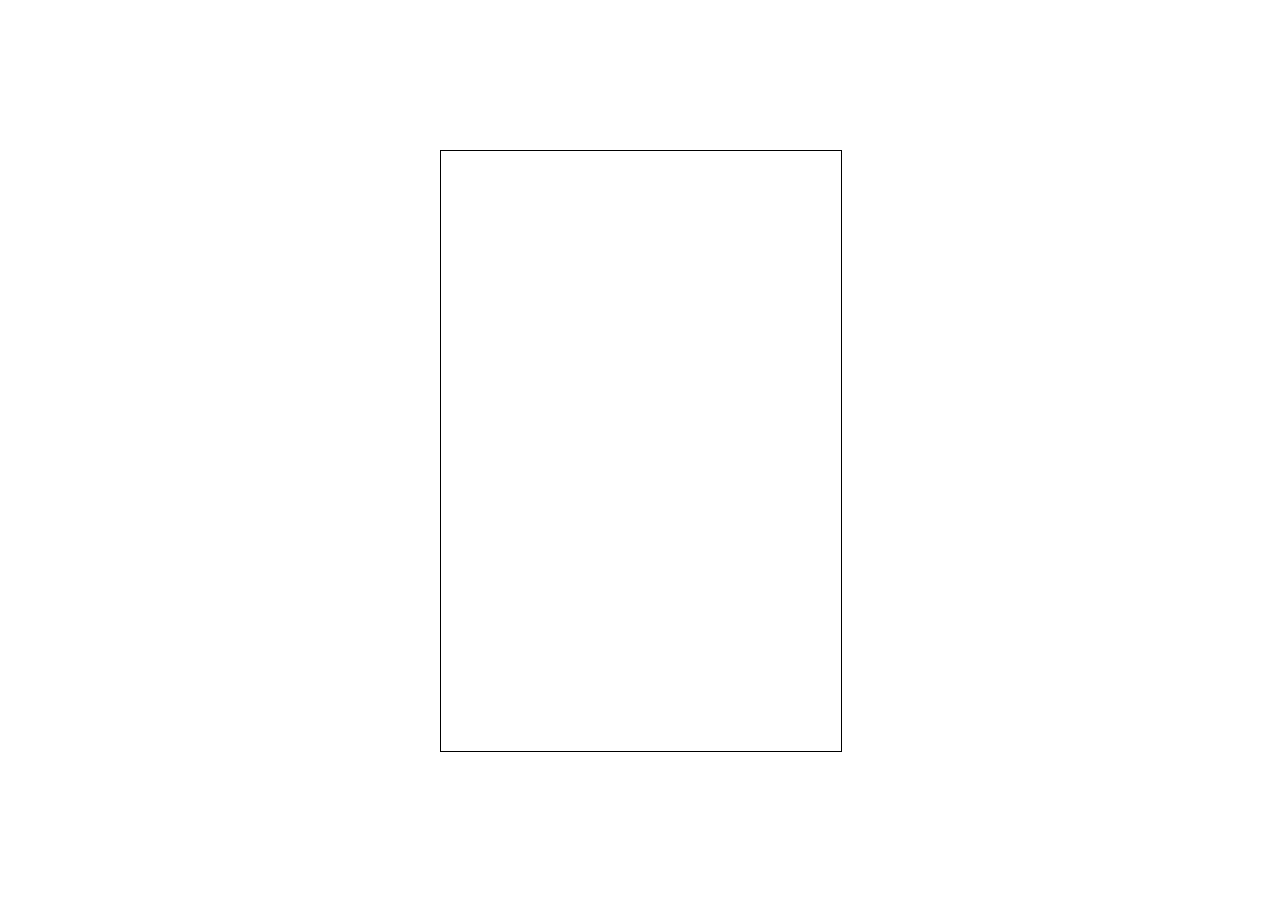
==== a2.html @ 564dc9c6 "added style sheet, corrected link to stylesheet in index"" ====
<!DOCTYPE html>
	<head>
		<link rel="stylesheet" type="text/css" href="style.css" />
		<script src="ttb.js"></script>
	</head>
	<body>
		<canvas id="game-screen" width="400px" height="600px">
			If You Can Read This, Upgrade Your Browser.
		</canvas>
	</body>
</html>
---- style.css ----
#game-screen
{
	position: absolute;
	top:50%;
	left:50%;
	margin-left: -200px;
	margin-top: -300px;
	border: solid 1px black;
}
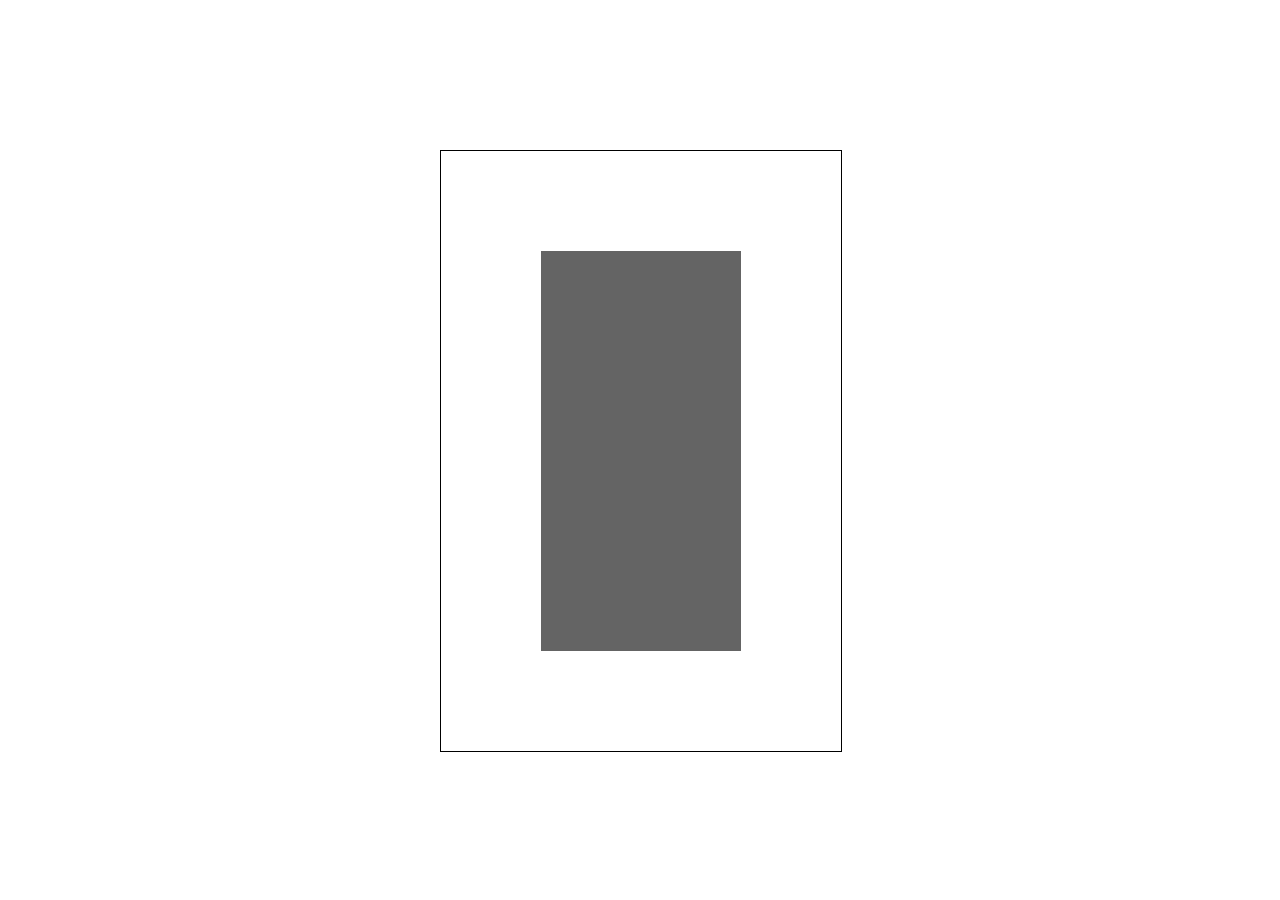
==== commit 40a62b62: "changed name of js draw function to better reflect role init'd grey rectangle for start screen" ====
--- a/a2.html
+++ b/a2.html
@@ -1,9 +1,10 @@
 <!DOCTYPE html>
 	<head>
+		<title>TapTapBug</title>
 		<link rel="stylesheet" type="text/css" href="style.css" />
-		<script src="ttb.js"></script>
+		<script type="text/javascript" src="ttb.js"></script>
 	</head>
-	<body>
+	<body onload="drawStartCanvas();">
 		<canvas id="game-screen" width="400px" height="600px">
 			If You Can Read This, Upgrade Your Browser.
 		</canvas>
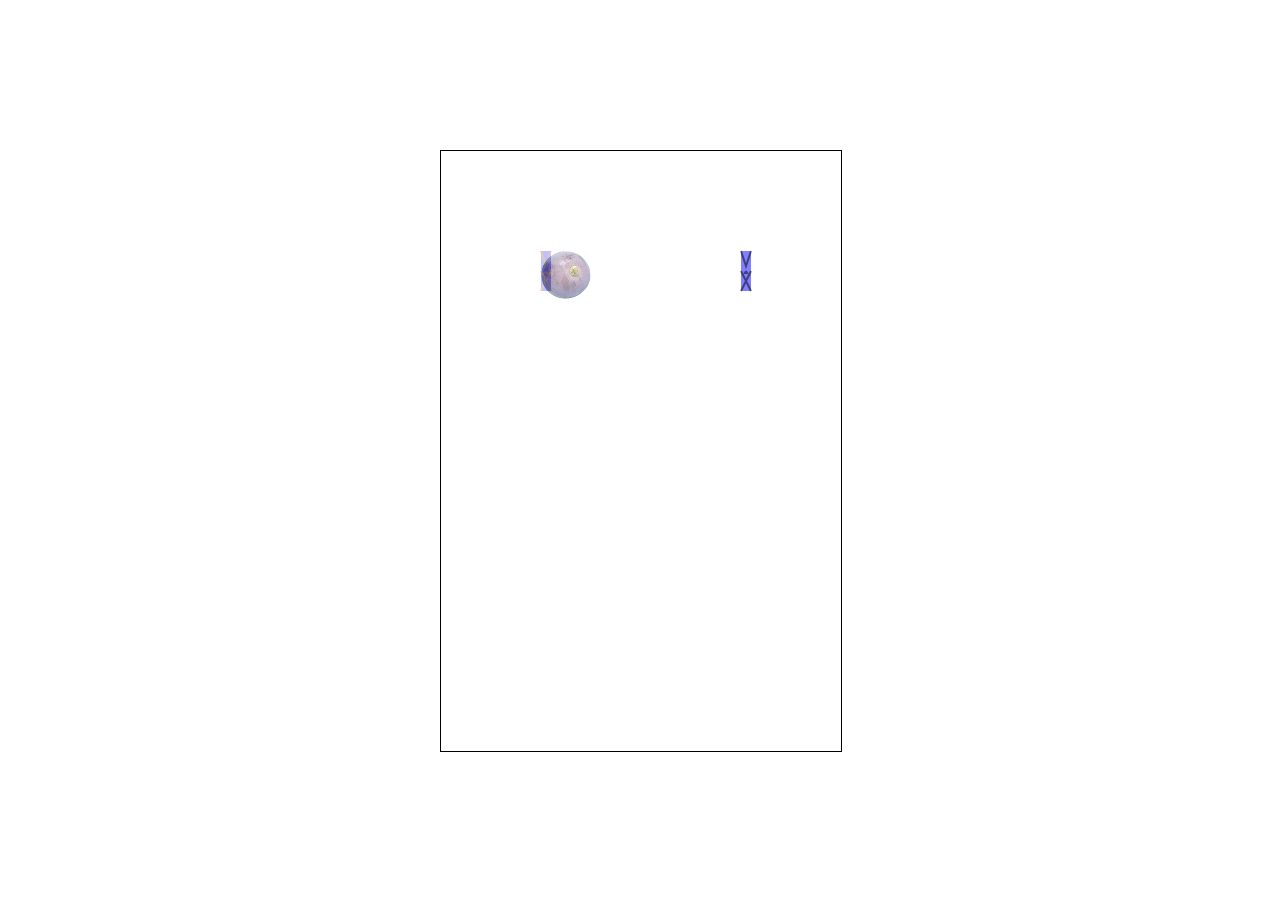
==== commit cda15583: "Add food image We can upload images to the canvas now" ====
--- a/a2.html
+++ b/a2.html
@@ -2,7 +2,9 @@
 	<head>
 		<title>TapTapBug</title>
 		<link rel="stylesheet" type="text/css" href="style.css" />
-		<script type="text/javascript" src="ttb.js"></script>
+		<script type="text/javascript" src="js/bug.js"></script>
+		<script type="text/javascript" src="js/ttb.js"></script>
+        <script type="text/javascript" src="js/food.js"></script>
 	</head>
 	<body onload="drawStartCanvas();">
 		<canvas id="game-screen" width="400px" height="600px">
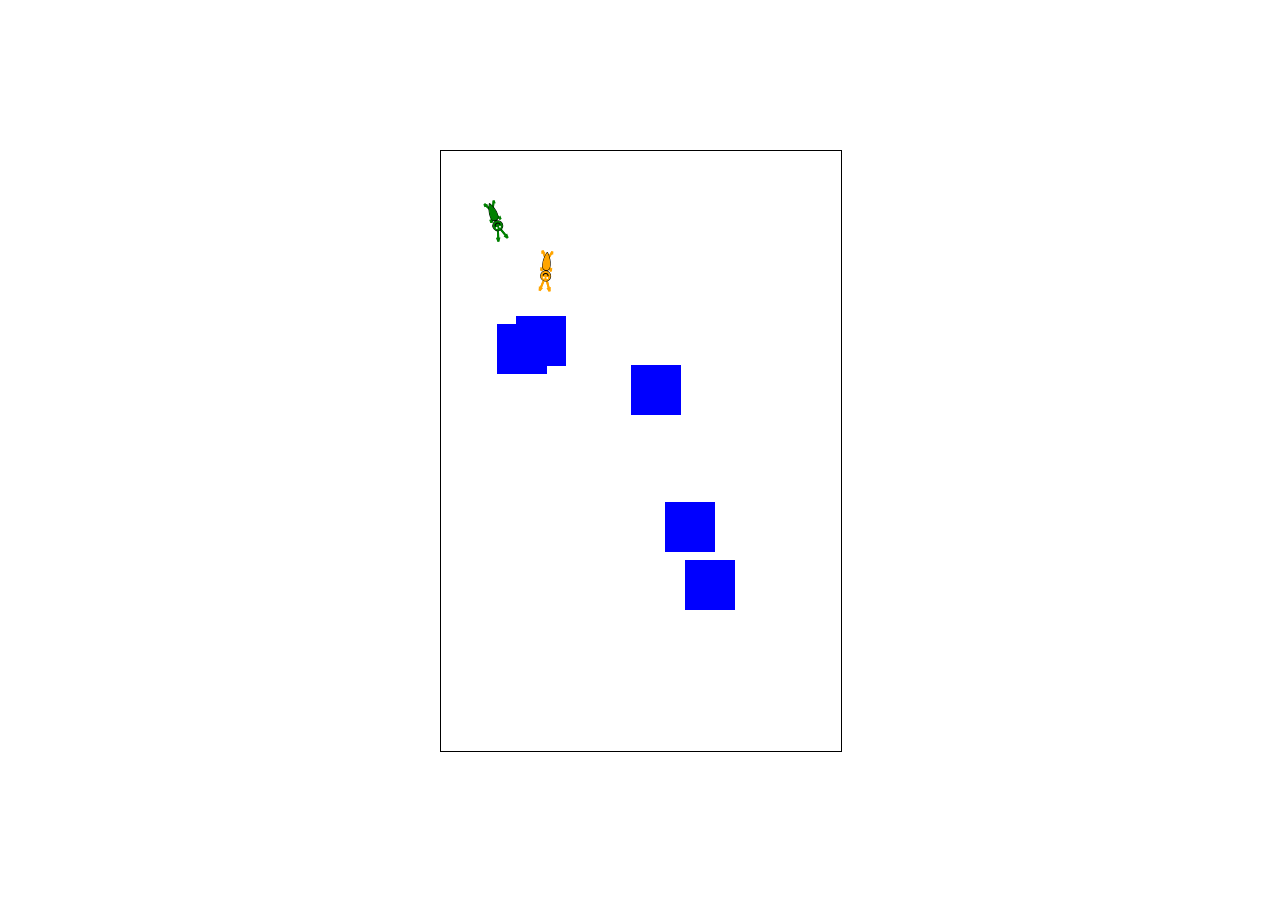
==== commit 8e1be10d: "merged sean + my work" ====
--- a/a2.html
+++ b/a2.html
@@ -2,6 +2,7 @@
 	<head>
 		<title>TapTapBug</title>
 		<link rel="stylesheet" type="text/css" href="style.css" />
+		<script type="text/javascript" src="js/infobar.js"></script>
 		<script type="text/javascript" src="js/bug.js"></script>
 		<script type="text/javascript" src="js/ttb.js"></script>
         <script type="text/javascript" src="js/food.js"></script>
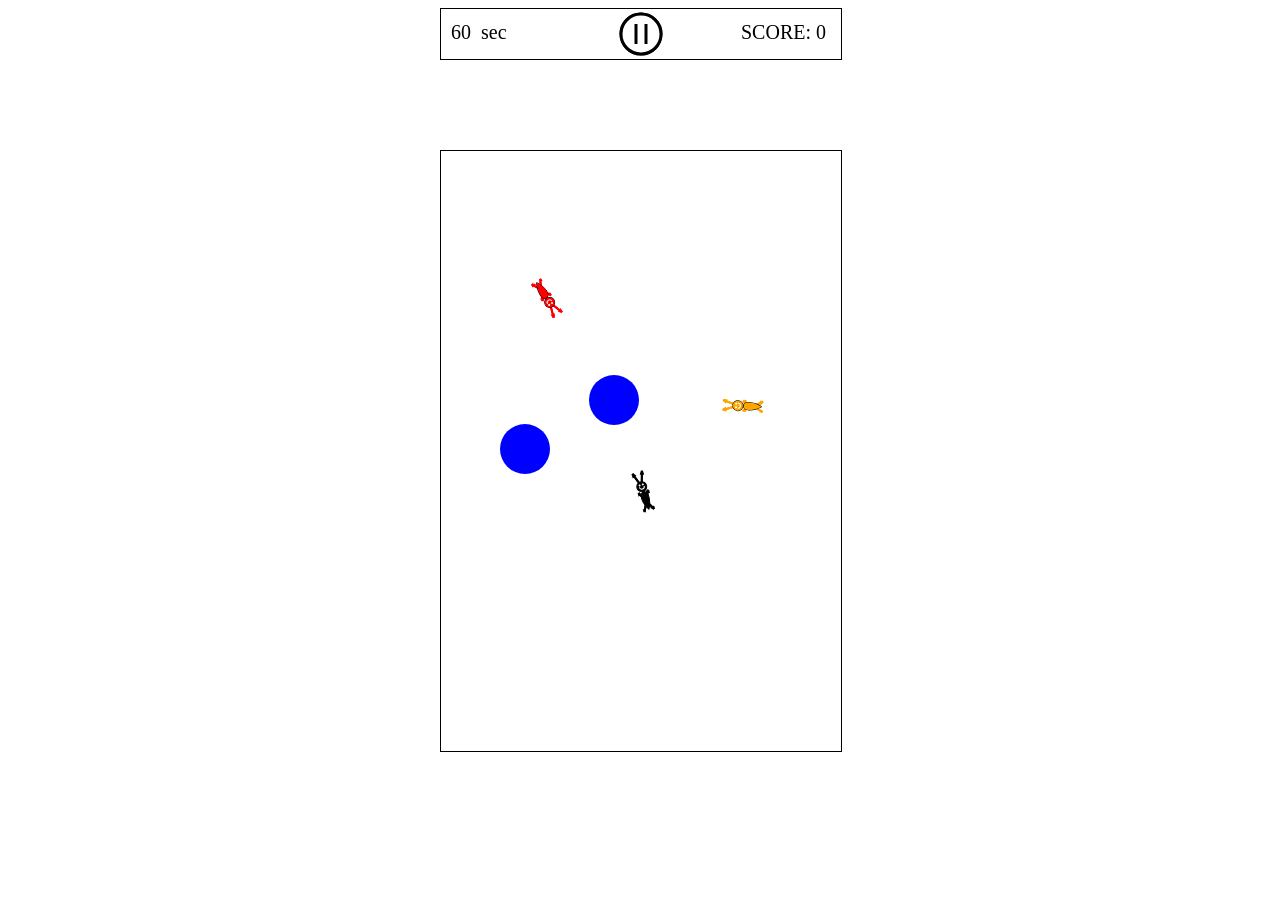
==== commit e872a632: "added infobar" ====
--- a/a2.html
+++ b/a2.html
@@ -8,6 +8,9 @@
         <script type="text/javascript" src="js/food.js"></script>
 	</head>
 	<body onload="drawStartCanvas();">
+		<canvas id="controls" width="400px" height="50px">
+			If You Can Read This, Upgrade Your Browser.
+		</canvas>			
 		<canvas id="game-screen" width="400px" height="600px">
 			If You Can Read This, Upgrade Your Browser.
 		</canvas>
--- a/style.css
+++ b/style.css
@@ -1,3 +1,10 @@
+#controls
+{
+	position: absolute;
+	left: 50%;
+	margin-left: -200px;
+	border: solid 1px black;
+}
 #game-screen
 {
 	position: absolute;
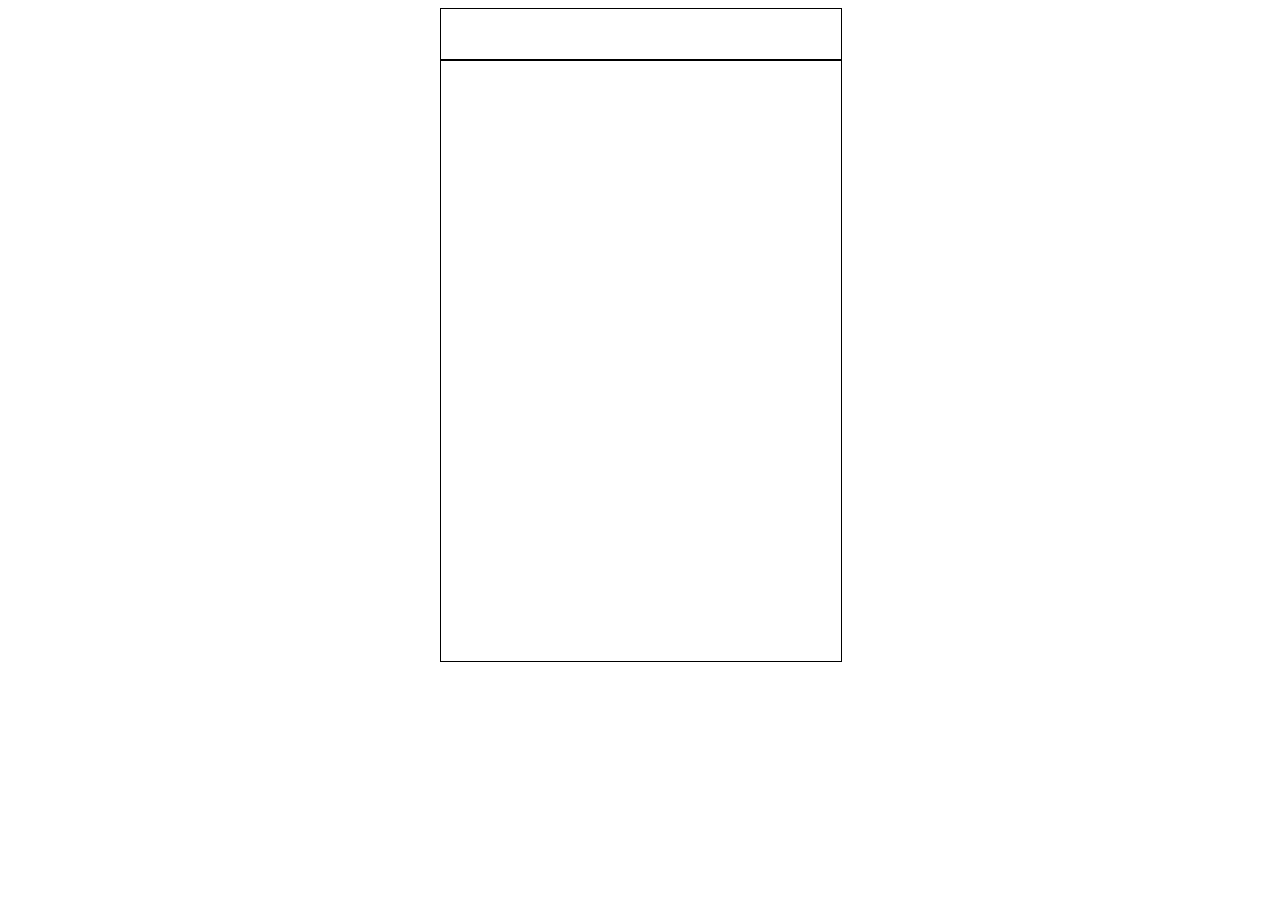
==== commit 1e8c917e: "is now properly responsive" ====
--- a/a2.html
+++ b/a2.html
@@ -7,12 +7,14 @@
 		<script type="text/javascript" src="js/ttb.js"></script>
         <script type="text/javascript" src="js/food.js"></script>
 	</head>
-	<body onload="drawStartCanvas();">
-		<canvas id="controls" width="400px" height="50px">
-			If You Can Read This, Upgrade Your Browser.
-		</canvas>			
-		<canvas id="game-screen" width="400px" height="600px">
-			If You Can Read This, Upgrade Your Browser.
-		</canvas>
+	<body onload="init();">
+		<div id="wrap">
+			<canvas id="controls" width="400px" height="50px">
+				If You Can Read This, Upgrade Your Browser.
+			</canvas>			
+			<canvas id="game-screen" width="400px" height="600px">
+				If You Can Read This, Upgrade Your Browser.
+			</canvas>
+		</div>
 	</body>
 </html>
--- a/style.css
+++ b/style.css
@@ -1,16 +1,20 @@
+#wrap
+{
+	max-width:400px;
+	margin-left:auto;
+	margin-right:auto;
+}
 #controls
 {
-	position: absolute;
-	left: 50%;
-	margin-left: -200px;
+	width: 100%;
+	float:left;
 	border: solid 1px black;
+
 }
 #game-screen
 {
-	position: absolute;
-	top:50%;
-	left:50%;
-	margin-left: -200px;
-	margin-top: -300px;
+	width:100%;
+	float:left;
+	clear:left;
 	border: solid 1px black;
 }
